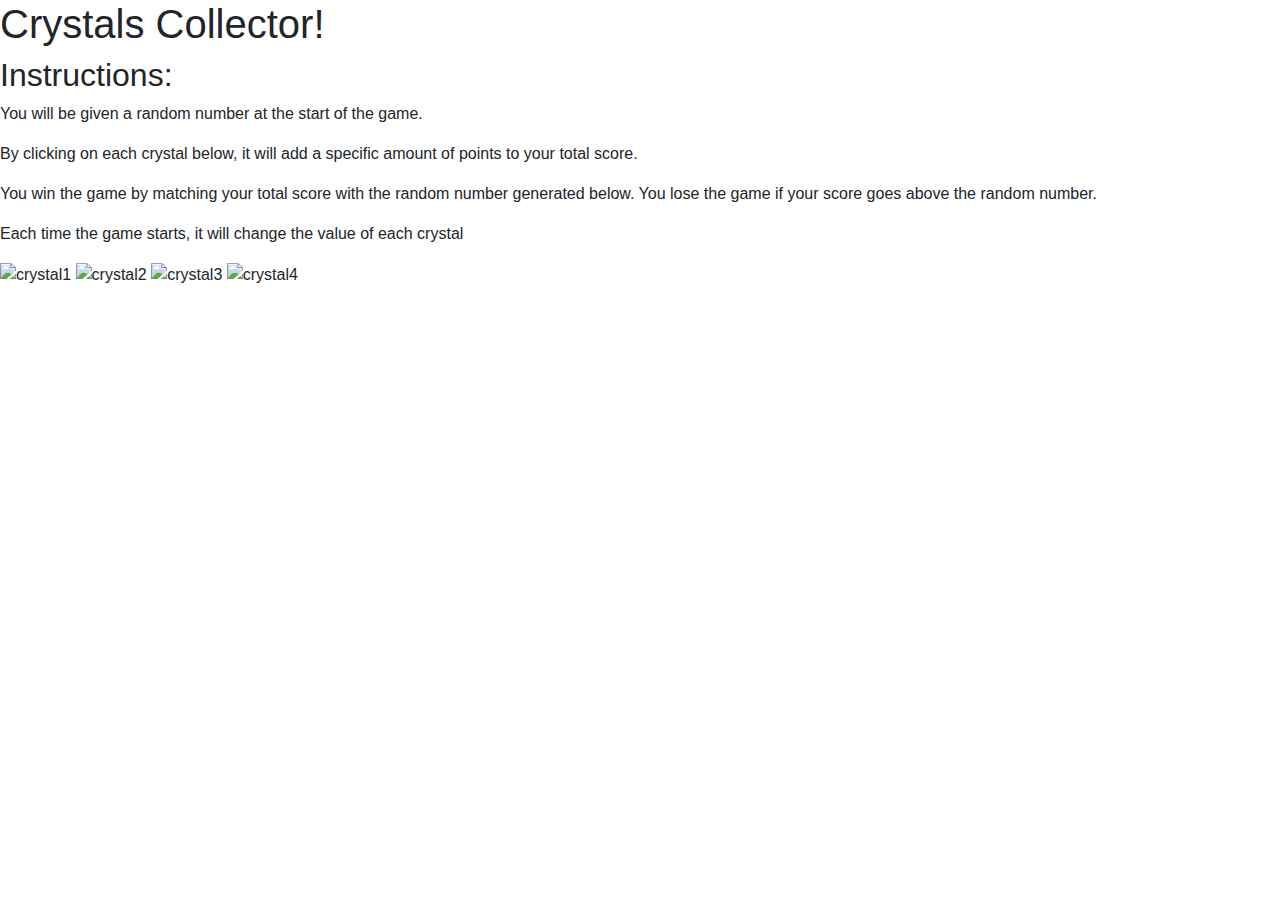
==== unit-4-game/index.html @ 13720545 "first revision" ====
<!DOCTYPE html>
<html>
<head>
    <meta charset="utf-8" />
    <meta http-equiv="X-UA-Compatible" content="IE=edge">
    <title>Crystal Collector</title>
    <!-- bootstrap cdn -->
    <link rel="stylesheet" href="https://maxcdn.bootstrapcdn.com/bootstrap/4.0.0/css/bootstrap.min.css" 
    integrity="sha384-Gn5384xqQ1aoWXA+058RXPxPg6fy4IWvTNh0E263XmFcJlSAwiGgFAW/dAiS6JXm" crossorigin="anonymous">
    <link rel="stylesheet" href="assets/css/style.css">

    <h1>Crystals Collector!</h1>

    <h2>Instructions:</h2>

        <p>You will be given a random number at the start of the game. </p>

        <p>By clicking on each crystal below, it will add a specific amount of 
            points to your total score. </p>

        <p>You win the game by matching your total score with the random number generated below.
            You lose the game if your score goes above the random number.</p>

        <p>Each time the game starts, it will change the value of each crystal</p>
    

        <div id="crystals"></div>


            <img class="crystalMix-image" img src= "file:///Users/anthonyngu/Developer/uofu0418/homework_04/unit-4-game/assets/images/mixgem.png" alt="crystal1">
            <img class="crystalPink-image" img src= "file:///Users/anthonyngu/Developer/uofu0418/homework_04/unit-4-game/assets/images/pinkruby.png" alt="crystal2">
            <img class="crystalPurple-image" img src= "file:///Users/anthonyngu/Developer/uofu0418/homework_04/unit-4-game/assets/images/purpleruby.png" alt="crystal3">
            <img class="crystalRed-image" img src= "file:///Users/anthonyngu/Developer/uofu0418/homework_04/unit-4-game/assets/images/redruby.png" alt="crystal4">






















    <script src="./assets/javascript/game.js"></script>
</head>
<body>
---- unit-4-game/assets/css/style.css ----
.crystalMix-image, .crystalRed-image, .crystalPurple-image, .crystalPink-image {
    width: 200px;
    height: 200px;
  }
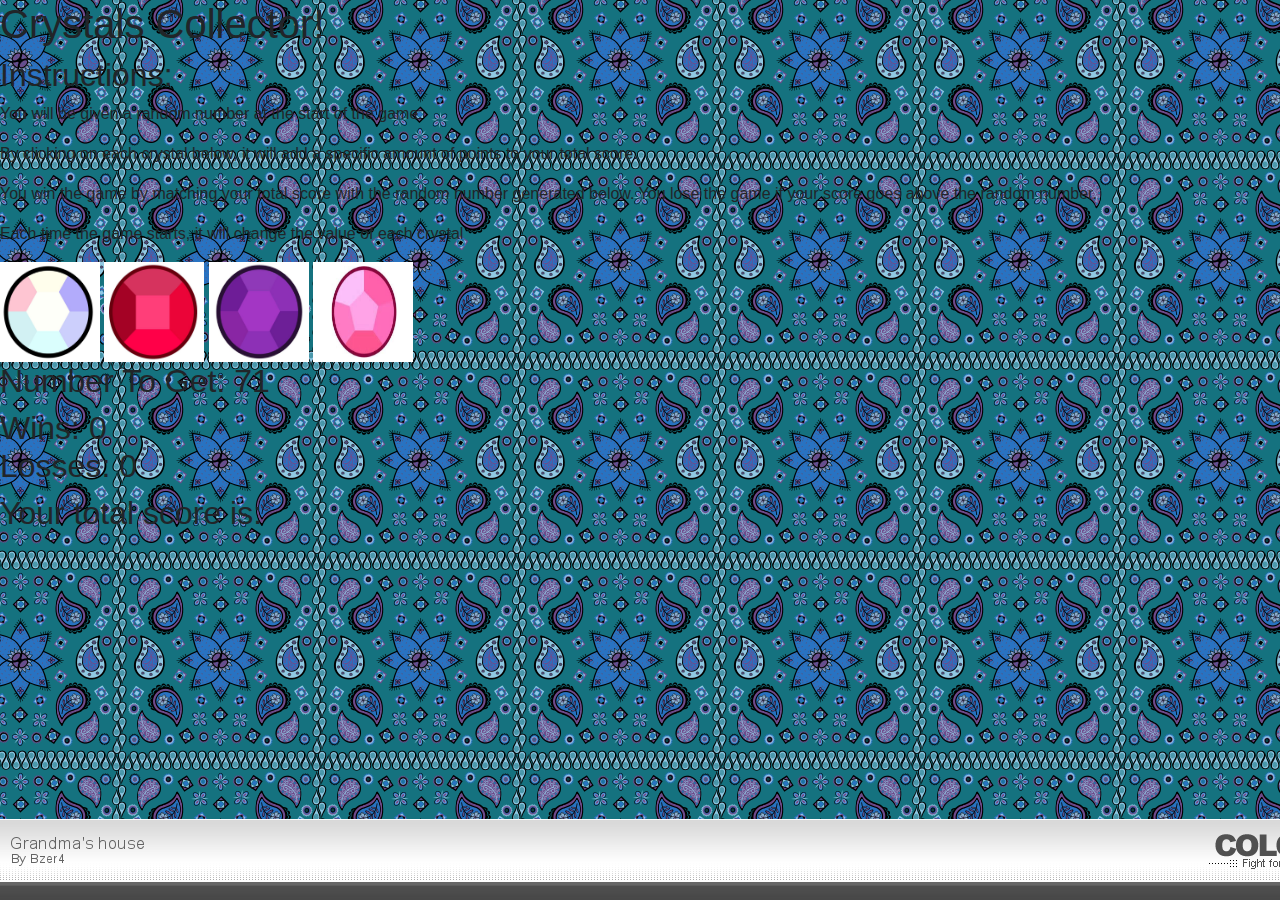
==== commit bc6af5fa: "fourth commit" ====
--- a/unit-4-game/index.html
+++ b/unit-4-game/index.html
@@ -4,10 +4,13 @@
     <meta charset="utf-8" />
     <meta http-equiv="X-UA-Compatible" content="IE=edge">
     <title>Crystal Collector</title>
-    <!-- bootstrap cdn -->
+    <link rel="stylesheet" href="assets/css/style.css">
     <link rel="stylesheet" href="https://maxcdn.bootstrapcdn.com/bootstrap/4.0.0/css/bootstrap.min.css" 
     integrity="sha384-Gn5384xqQ1aoWXA+058RXPxPg6fy4IWvTNh0E263XmFcJlSAwiGgFAW/dAiS6JXm" crossorigin="anonymous">
-    <link rel="stylesheet" href="assets/css/style.css">
+    
+
+
+ <body>
 
     <h1>Crystals Collector!</h1>
 
@@ -27,10 +30,34 @@
         <div id="crystals"></div>
 
 
-            <img class="crystalMix-image" img src= "file:///Users/anthonyngu/Developer/uofu0418/homework_04/unit-4-game/assets/images/mixgem.png" alt="crystal1">
-            <img class="crystalPink-image" img src= "file:///Users/anthonyngu/Developer/uofu0418/homework_04/unit-4-game/assets/images/pinkruby.png" alt="crystal2">
-            <img class="crystalPurple-image" img src= "file:///Users/anthonyngu/Developer/uofu0418/homework_04/unit-4-game/assets/images/purpleruby.png" alt="crystal3">
-            <img class="crystalRed-image" img src= "file:///Users/anthonyngu/Developer/uofu0418/homework_04/unit-4-game/assets/images/redruby.png" alt="crystal4">
+            <img src="assets/images/mixgem.png" class=crystalMix-image id="one" alt="Mix Gem">   
+            <img src="assets/images/redruby.png" class=crystalRed-image id="two" alt="Red Gem">  
+            <img src="assets/images/purpleruby.png" class=crystalPurple-image id="three" alt="Purple Gem"> 
+            <img src="assets/images/pinkruby.png" class=crystalPink-image id="four" alt="Pink Gem">  
+            
+
+
+        </div>
+        <div class="numberToMatch">
+            <h2>Number To Get:
+                <span id= "randomNumber"></span>
+
+        
+            </div>
+            <div class="winsAndLosses">
+                <h2>Wins:
+                    <span id= "numberWins"></span>
+                    </br>
+                    Losses: 
+                    <span id= "numberLosses"></span>
+
+
+
+                </div>
+                <div class="userTotal">
+                    <h2>Your total score is:
+                        <span id="finalTotal"></span>
+                    </h2>
 
 
 
@@ -50,9 +77,8 @@
 
 
 
-
-
-
-    <script src="./assets/javascript/game.js"></script>
+<script type="text/javascript" src="https://code.jquery.com/jquery-2.2.0.js"></script>
+<script src="./assets/javascript/game.js"></script>
 </head>
-<body>+ </body>
+ </html>--- a/unit-4-game/assets/css/style.css
+++ b/unit-4-game/assets/css/style.css
@@ -1,4 +1,14 @@
 .crystalMix-image, .crystalRed-image, .crystalPurple-image, .crystalPink-image {
-    width: 200px;
-    height: 200px;
-  }+    width: 100px;
+    height: 100px;
+  }
+
+body {
+    background-image: url(../images/background.png);
+
+    }
+
+h1 {
+    font-family: unset;
+    color: white;
+}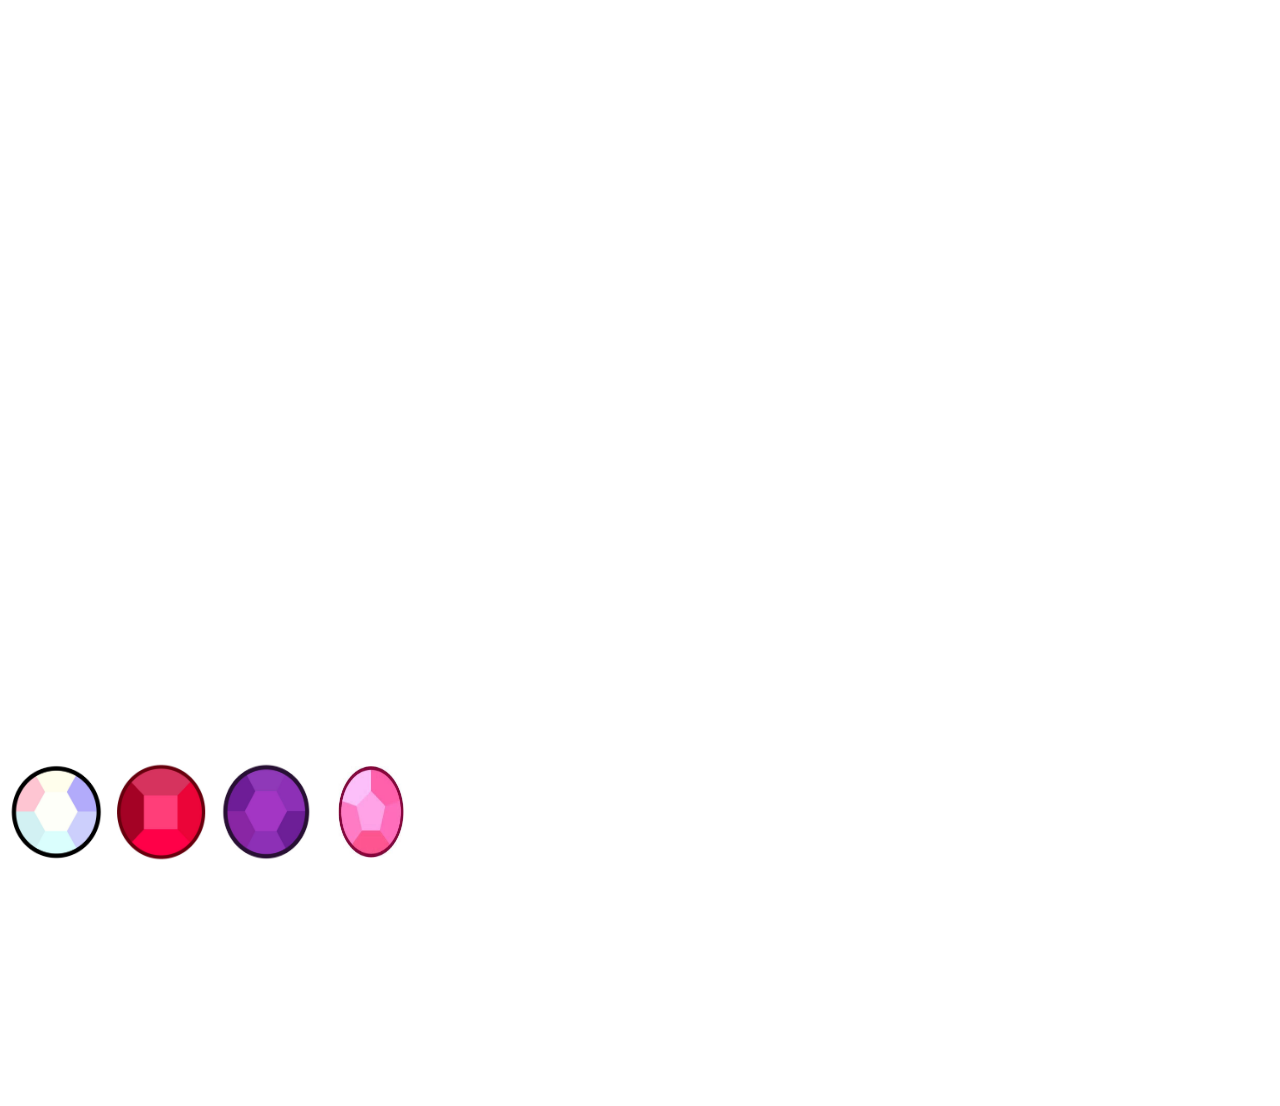
==== commit dee574bf: "pre final" ====
--- a/unit-4-game/index.html
+++ b/unit-4-game/index.html
@@ -4,30 +4,51 @@
     <meta charset="utf-8" />
     <meta http-equiv="X-UA-Compatible" content="IE=edge">
     <title>Crystal Collector</title>
+    <link rel="stylesheet" href="https://stackpath.bootstrapcdn.com/bootstrap/4.1.0/css/bootstrap.min.css" 
+    integrity="sha384-9gVQ4dYFwwWSjIDZnLEWnxCjeSWFphJiwGPXr1jddIhOegiu1FwO5qRGvFXOdJZ4" crossorigin="anonymous">
     <link rel="stylesheet" href="assets/css/style.css">
-    <link rel="stylesheet" href="https://maxcdn.bootstrapcdn.com/bootstrap/4.0.0/css/bootstrap.min.css" 
-    integrity="sha384-Gn5384xqQ1aoWXA+058RXPxPg6fy4IWvTNh0E263XmFcJlSAwiGgFAW/dAiS6JXm" crossorigin="anonymous">
+    
+    <link href="https://fonts.googleapis.com/css?family=Righteous" rel="stylesheet">
+
     
 
 
  <body>
 
-    <h1>Crystals Collector!</h1>
+    <div class="jumbotron">
+          
+        <h1 class="header">Crystals Collector!</h1>
+                 
+    </div>
+    
+    <div class="card" style="width: 18rem;">
+            <div class="card-body">
+              <h4 class="card-title">Instructions:</h4>
+              <h6 class="card-subtitle mb-2 text-muted"></h6>
+              <ul class="card-text">
+                  <li>You will be given a random number at the start of the game.</li>
+                  <br>
 
-    <h2>Instructions:</h2>
+                    <li>By clicking on each crystal below, it will add a specific amount of points to your 
+                    total score.</li>
+                    <br>
+    
+                    <li>You win the game by matching your total score with the random number below.
+                    You lose the game if your score goes above the random number. </li>
+                    <br>
+                    
+                   <li> Each time the game starts, it will change the value of the crystal.</li>
+                
+            </ul>
+            
+            </div>
+          </div>
 
-        <p>You will be given a random number at the start of the game. </p>
-
-        <p>By clicking on each crystal below, it will add a specific amount of 
-            points to your total score. </p>
-
-        <p>You win the game by matching your total score with the random number generated below.
-            You lose the game if your score goes above the random number.</p>
-
-        <p>Each time the game starts, it will change the value of each crystal</p>
-    
-
-        <div id="crystals"></div>
+          <br>
+          <br>
+          <br>
+          <br>
+         <div id="crystals"></div>
 
 
             <img src="assets/images/mixgem.png" class=crystalMix-image id="one" alt="Mix Gem">   
@@ -35,12 +56,17 @@
             <img src="assets/images/purpleruby.png" class=crystalPurple-image id="three" alt="Purple Gem"> 
             <img src="assets/images/pinkruby.png" class=crystalPink-image id="four" alt="Pink Gem">  
             
+            <br>
+            <br>
+            <br>
 
 
-        </div>
-        <div class="numberToMatch">
-            <h2>Number To Get:
-                <span id= "randomNumber"></span>
+        <div class="card-box" style="width: 18rem;">
+                    <div class="numberToMatch">
+                        <h2>Number To Get:
+                        <span id= "randomNumber"></span>
+                     </div>   
+  
 
         
             </div>
@@ -76,8 +102,10 @@
 
 
 
+<script src="https://code.jquery.com/jquery-3.3.1.slim.min.js" integrity="sha384-q8i/X+965DzO0rT7abK41JStQIAqVgRVzpbzo5smXKp4YfRvH+8abtTE1Pi6jizo" crossorigin="anonymous"></script>
+<script src="https://cdnjs.cloudflare.com/ajax/libs/popper.js/1.14.0/umd/popper.min.js" integrity="sha384-cs/chFZiN24E4KMATLdqdvsezGxaGsi4hLGOzlXwp5UZB1LY//20VyM2taTB4QvJ" crossorigin="anonymous"></script>
+<script src="https://stackpath.bootstrapcdn.com/bootstrap/4.1.0/js/bootstrap.min.js" integrity="sha384-uefMccjFJAIv6A+rW+L4AHf99KvxDjWSu1z9VI8SKNVmz4sk7buKt/6v9KI65qnm" crossorigin="anonymous"></script>
 
-<script type="text/javascript" src="https://code.jquery.com/jquery-2.2.0.js"></script>
 <script src="./assets/javascript/game.js"></script>
 </head>
  </body>
--- a/unit-4-game/assets/css/style.css
+++ b/unit-4-game/assets/css/style.css
@@ -2,13 +2,46 @@
     width: 100px;
     height: 100px;
   }
+body {
+    background-image: url(../images/space.png);
+}
+.jumbotron {
+    background-image: url(../images/space.png);
+}
 
-body {
-    background-image: url(../images/background.png);
+.h1, h1 {
+    color: white;
+    font-family: 'Righteous', cursive;
+    font-size: 100px;
+    text-align: center;
 
-    }
+}
 
-h1 {
-    font-family: unset;
+.h4, h4 {
+    font-family: 'Righteous', cursive;
+    color: white !important;
+
+}
+
+li {
+    font-family: 'Righteous', cursive;
+    color: white;
+}
+
+.card-text:last-child {
+    color: white;
+}
+
+.card-body {
+    background-image: url(../images/space.png);
+}
+
+.card {
+    border-color: white;
+    background-image: url(../images/space.png;);
+}
+
+.h2, h2 {
+    font-family: 'Righteous', cursive;
     color: white;
 }